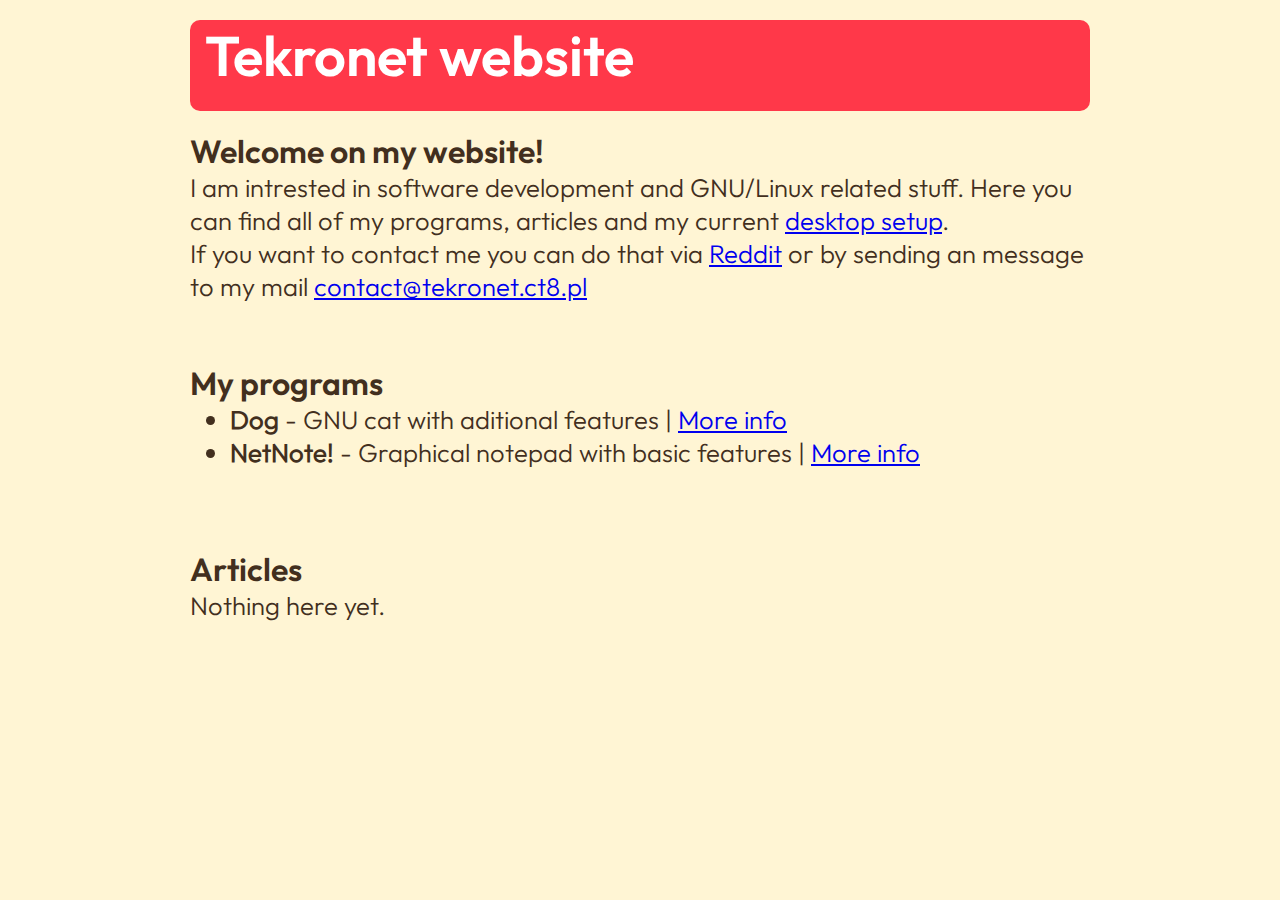
==== index.html @ 1c32beb8 "Uploaded website files" ====
<!DOCTYPE html>

<html>
	<head>
		<title>Tekronet website</title>
		<meta name="viewport" content="width=device-width, initial-scale=1.0">
		<meta charset="UTF-8">
		<link rel="stylesheet" href="main.css"> 
	</head>
	<body style="background-color: #fff5d4; color: #422f1e">
		<div class="container">
			<div class="red-container">
				<h1 style="font-size: 350%; font-family: main-font-bold; font-weight: 100">Tekronet website</h1><br>
			</div>	
			<h1 style="font-family: main-font-bold">Welcome on my website!</h1>
				<p style="font-family: main-font-light">
				I am intrested in software development and GNU/Linux related stuff. 
				Here you can find all of my programs, articles and my current <a href="desktop_setup.html">desktop setup</a>.</p>
				<p style="font-family: main-font-light">
				If you want to contact me you can do that via <a href="https://www.reddit.com/user/ko4net" target="_blank">Reddit</a>
				or by sending an message to my mail <a href="mailto:contact@tekronet.ct8.pl">contact@tekronet.ct8.pl</a>
				</p>
			<br><br><br>
			<h1 style="font-family: main-font-bold">My programs</h1>
			<ul style="font-family: main-font-light; font-size: 160%">
				<li><strong>Dog</strong> - GNU cat with aditional features | <a href="programy/dog.html">More info</a></li>
				<li><strong>NetNote!</strong> - Graphical notepad with basic features | <a href="programy/netnote.html">More info</a></li>
			</ul>
			<br><br><br><br>
			<h1 style="font-family: main-font-bold">Articles</h1>
			<p style="font-family: main-font-light">Nothing here yet.</p>
		</div>
	</body>
</html>
---- main.css ----
*{
	margin: 0px;
}

@font-face {
	font-family: main-font;
	src: url(res/font.ttf);
}

@font-face {
	font-family: main-font-light;
	src: url(res/font-light.ttf);
}

@font-face {
	font-family: main-font-bold;
	src: url(res/font-bold.ttf);
}

.container{
	font-family: main-font;
	margin: 20px auto;
	max-width: 900px;
	padding-left: 15px;
	padding-right: 15px;
}

br {
	display: block;
	margin: 7px 0;
}

p {
	font-size: 160%
}

.red-container {
	font-family: main-font;
	margin: 20px auto;
	max-width: 900px;
	padding-left: 15px;#ffeba8
	padding-right: 15px;
	border-radius: 10px;
	background-color: #ff3849;
	color: #FFFFFF;
}

code {
	background-color: #ffffff;
	border-radius: 7px;
	padding: 6px;
}
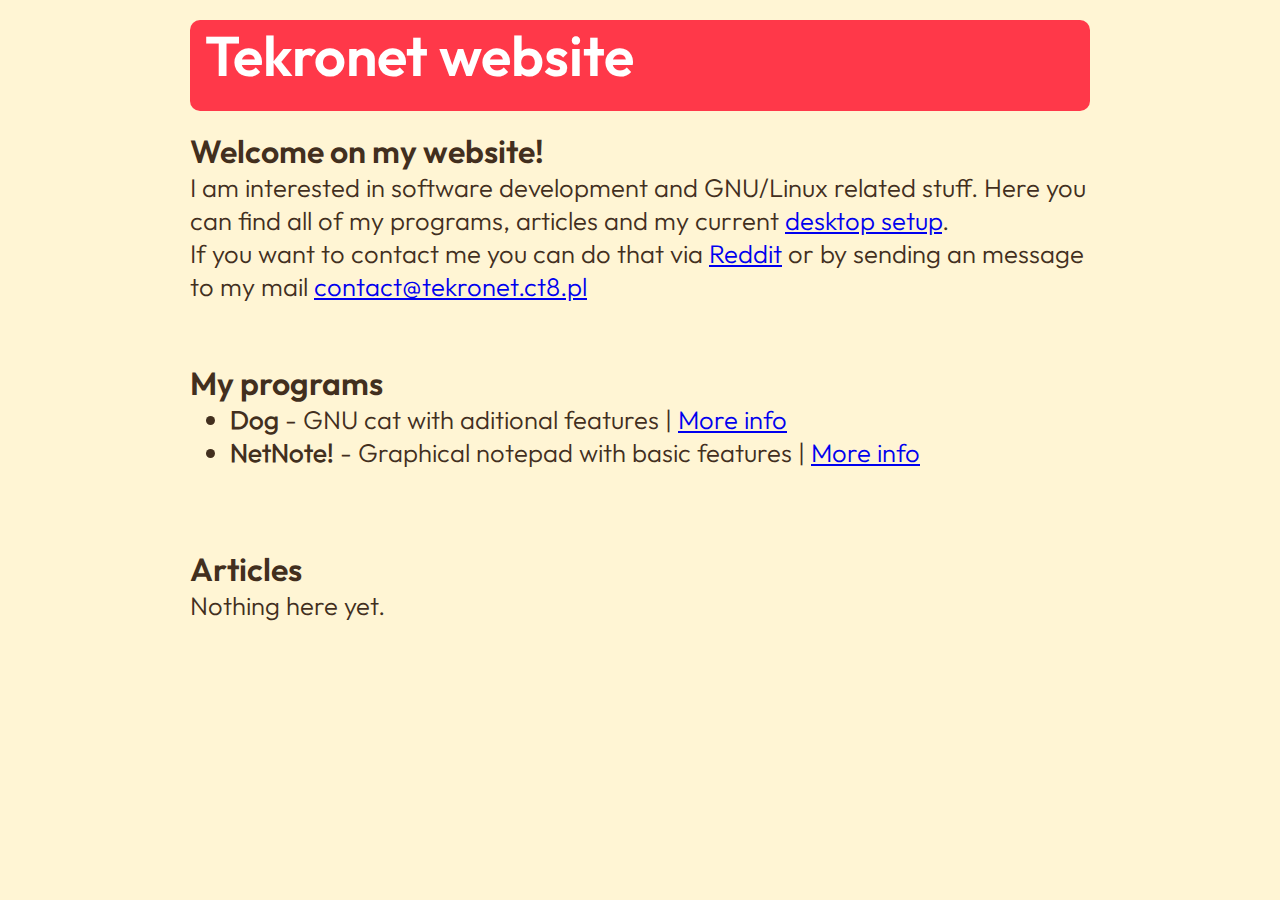
==== commit 4dccf016: "fixed typos" ====
--- a/index.html
+++ b/index.html
@@ -14,7 +14,7 @@
 			</div>	
 			<h1 style="font-family: main-font-bold">Welcome on my website!</h1>
 				<p style="font-family: main-font-light">
-				I am intrested in software development and GNU/Linux related stuff. 
+				I am interested in software development and GNU/Linux related stuff. 
 				Here you can find all of my programs, articles and my current <a href="desktop_setup.html">desktop setup</a>.</p>
 				<p style="font-family: main-font-light">
 				If you want to contact me you can do that via <a href="https://www.reddit.com/user/ko4net" target="_blank">Reddit</a>
